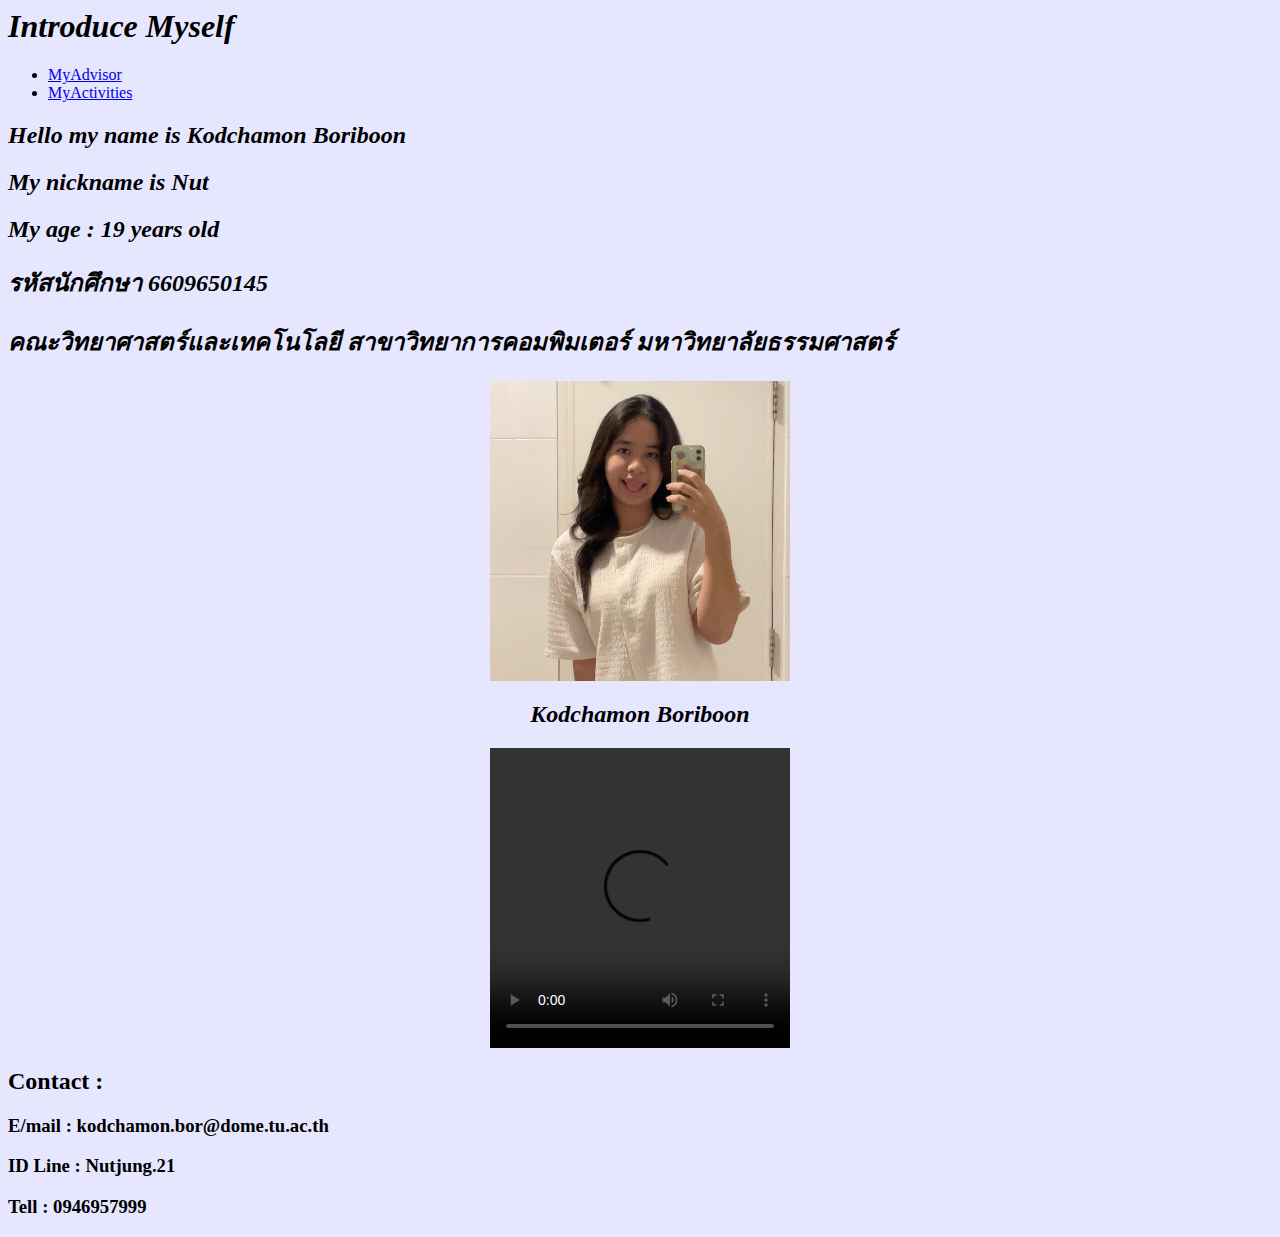
==== index.html @ 5bf5bff0 "first commit" ====
<DOSTYPE HTML>
    <HTML>
        <head>
            <title>Homepage</title>
            <link rel="stylesheet" href="C/index.css">
        </head>
        <body>
            <nav>
                <div class="logo">
                    <h1><em>Introduce Myself</em></h1>
                </div>

                <ul class="menu">
                    <li><a link href="html/myAdvisor.html">MyAdvisor</a></li>
                    <li><a link href="html/myActivities.html">MyActivities</a></li>
                </ul>
              </nav>
              
           <style> body {background-color: rgb(230,230,255);}</style> 
           
        <div id="bodyText">
            <h2><em>Hello my name is Kodchamon Boriboon </h2>
            <h2>My nickname is Nut </h2>
            <h2>My age : 19 years old</h2>
            <h2>รหัสนักศึกษา 6609650145 </h2>
            <h2>คณะวิทยาศาสตร์และเทคโนโลยี สาขาวิทยาการคอมพิมเตอร์ มหาวิทยาลัยธรรมศาสตร์ </em></h2>
            <center><img src="image/IMG_3481.jpeg"width="300" height="300" alt="My Photo">
            <div id="bodyText">
                <div id="bodyText">
                    <h2><em>Kodchamon Boriboon </em></h2>
            <video src="VDO/7362f14ce2fc46e2880379c78a552d7d (1).mov" width="300" height="300" controls></video></center></div>
        <h2>Contact : </h2>
        <h3>E/mail : kodchamon.bor@dome.tu.ac.th</h3>
        <h3>ID Line : Nutjung.21</h3>
        <h3>Tell : 0946957999</h3>
            </body>
        </HTML>
    </DOSTYPE>
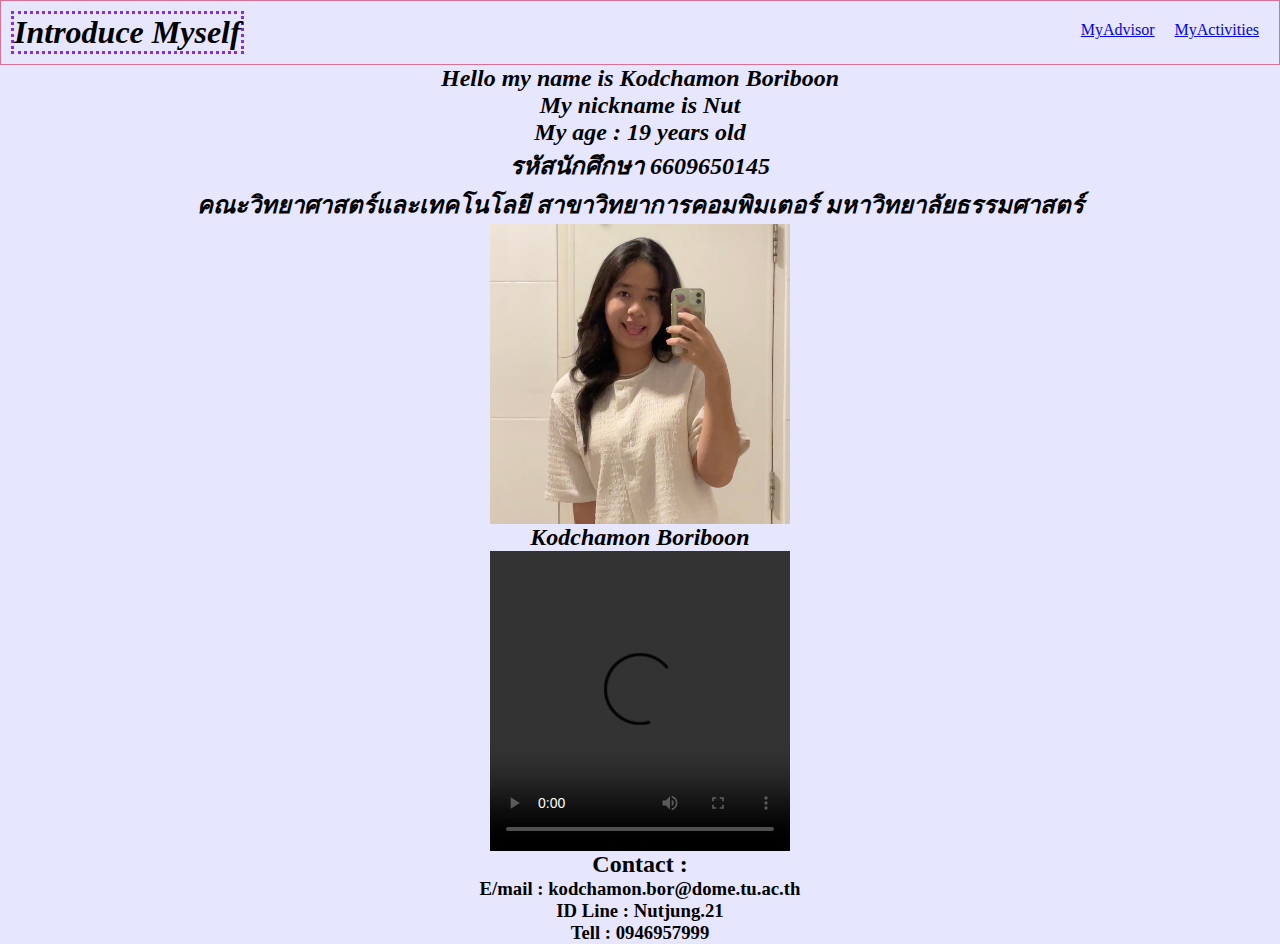
==== commit 162b7a50: "index" ====
--- a/index.html
+++ b/index.html
@@ -2,7 +2,7 @@
     <HTML>
         <head>
             <title>Homepage</title>
-            <link rel="stylesheet" href="C/index.css">
+            <link rel="stylesheet" href="css/index.css">
         </head>
         <body>
             <nav>
--- a/css/index.css
+++ b/css/index.css
@@ -0,0 +1,40 @@
+h1{
+    font-family: 'Courier New', 'Courier New', Courier, monospace;
+    font-family: fantasy;
+    text-align: center;
+    border-style: dotted;
+    border-color: blueviolet;
+}
+h2{
+    text-align: center;
+    border-style: red;
+    border-color: black;
+}
+h3{
+    text-align: center;
+    border-color:purple ;
+}
+
+
+*{
+    margin: 0;
+    padding: 0;
+    box-sizing: border-box;
+}
+
+nav {
+    display: flex;
+    justify-content: space-between;
+    border: 1px solid palevioletred;
+    padding: 10px;
+}
+
+.menu {
+    display: flex;
+    list-style: none;
+}
+
+.menu li {
+    margin: 10px;
+    
+}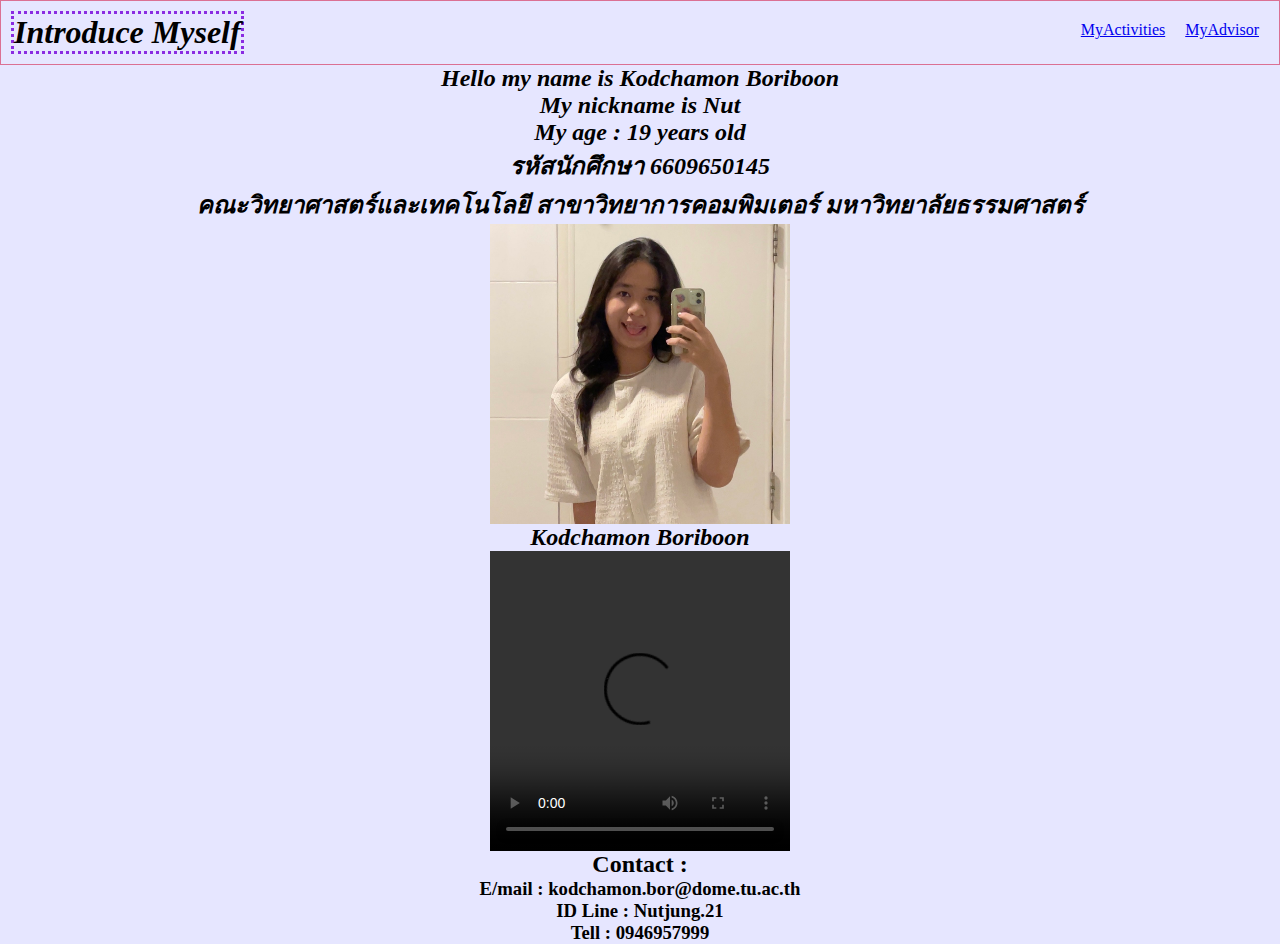
==== commit 65f6a023: "ind" ====
--- a/index.html
+++ b/index.html
@@ -11,8 +11,8 @@
                 </div>
 
                 <ul class="menu">
+                    <li><a link href="html/myActivities.html">MyActivities</a></li>
                     <li><a link href="html/myAdvisor.html">MyAdvisor</a></li>
-                    <li><a link href="html/myActivities.html">MyActivities</a></li>
                 </ul>
               </nav>
               
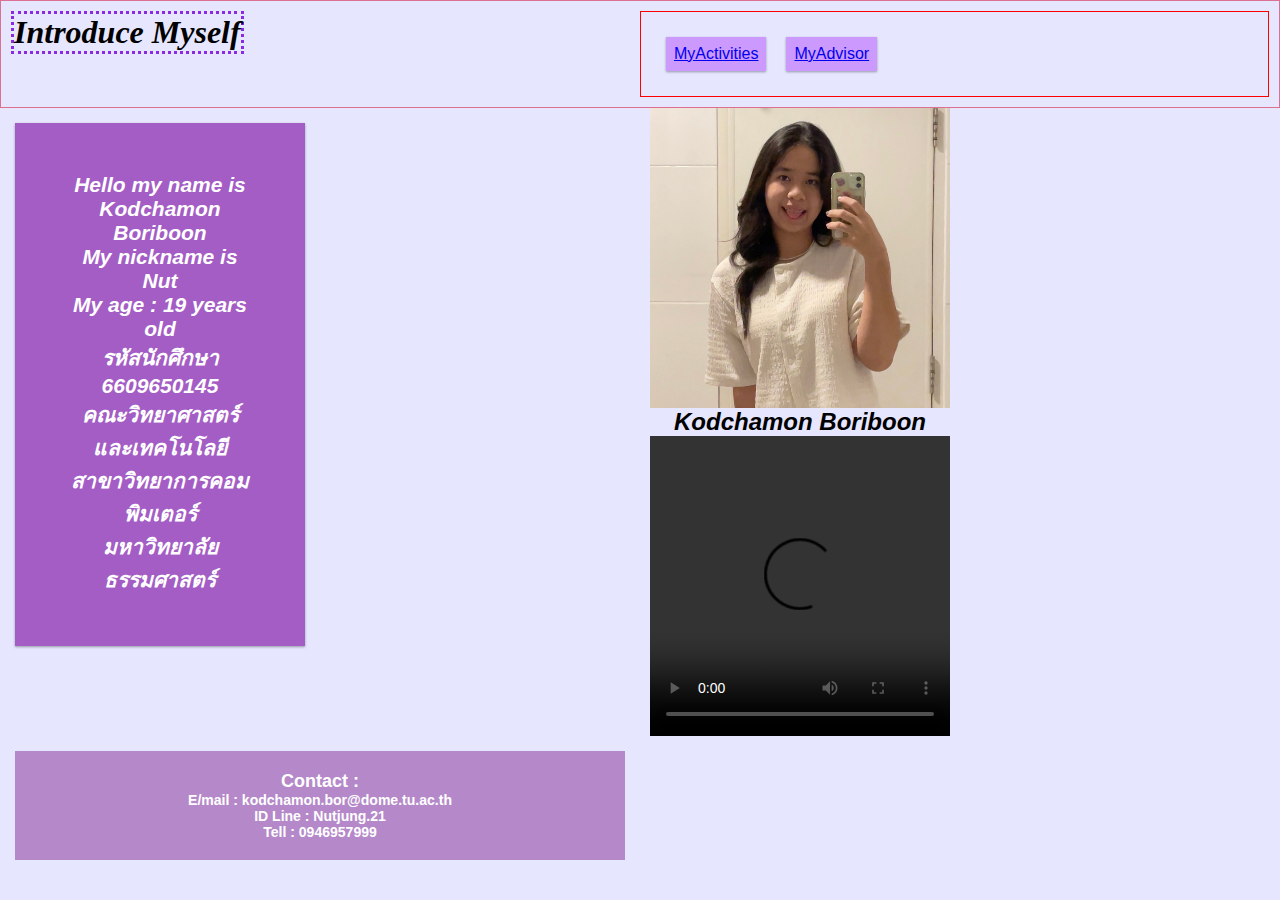
==== commit e69599dd: "N" ====
--- a/index.html
+++ b/index.html
@@ -1,7 +1,136 @@
 <DOSTYPE HTML>
     <HTML>
         <head>
-            <title>Homepage</title>
+            <head>
+                <style>
+                * {
+                  box-sizing: border-box;
+                }
+                
+                .row::after {
+                  content: "";
+                  clear: both;
+                  display: table;
+                }
+                
+                [class*="col-"] {
+                  float: left;
+                  padding: 15px;
+                }
+                
+                html {
+                  font-family: "Lucida Sans", sans-serif;
+                }
+                
+                .header {
+                  background-color: rgb(230,230,255);
+                  color: #ffffff;
+                  padding: 15px;
+                }
+                
+                .menu ul {
+                  list-style-type: none;
+                  margin: 0;
+                  padding: 0;
+                }
+                
+                .menu li {
+                  padding: 8px;
+                  margin-bottom: 7px;
+                  background-color: CC99FF;
+                  color: #ffffff;
+                  box-shadow: 0 1px 3px rgba(0,0,0,0.12), 0 1px 2px rgba(0,0,0,0.24);
+                }
+                
+                .menu li:hover {
+                  background-color: #5ebab5;
+                  background-color: ;
+                }
+                
+                .aside {
+                  background-color: #a35dc4;
+                  padding: 50px;
+                  color: #ffffff;
+                  text-align: center;
+                  font-size: 14px;
+                  box-shadow: 0 1px 3px rgba(0,0,0,0.12), 0 1px 2px rgba(0,0,0,0.24);
+                }
+                
+                .footer {
+                  background-color: #b589c9;
+                  color: #ffffff;
+                  text-align: center;
+                  font-size: 12px;
+                  padding: 20px;
+                }
+                
+                /* For mobile phones: */
+                [class*="col-"] {
+                  width: 100%;
+                }
+                
+                @media only screen and (min-width: 600px) {
+                  /* For tablets: */
+                  .col-s-1 {width: 8.33%;}
+                  .col-s-2 {width: 16.66%;}
+                  .col-s-3 {width: 25%;}
+                  .col-s-4 {width: 33.33%;}
+                  .col-s-5 {width: 41.66%;}
+                  .col-s-6 {width: 50%;}
+                  .col-s-7 {width: 58.33%;}
+                  .col-s-8 {width: 66.66%;}
+                  .col-s-9 {width: 75%;}
+                  .col-s-10 {width: 83.33%;}
+                  .col-s-11 {width: 91.66%;}
+                  .col-s-12 {width: 100%;}
+                }
+                @media only screen and (min-width: 768px) {
+                  /* For desktop: */
+                  .col-1 {width: 8.33%;}
+                  .col-2 {width: 16.66%;}
+                  .col-3 {width: 25%;}
+                  .col-4 {width: 33.33%;}
+                  .col-5 {width: 41.66%;}
+                  .col-6 {width: 50%;}
+                  .col-7 {width: 58.33%;}
+                  .col-8 {width: 66.66%;}
+                  .col-9 {width: 75%;}
+                  .col-10 {width: 83.33%;}
+                  .col-11 {width: 91.66%;}
+                  .col-12 {width: 100%;}
+                }
+                
+                </style>
+                </head>
+                <body>
+                    <meta name="viewport" content="width=device-width, initial-scale=1.0">
+                    <head>
+                        <style>
+                        * {
+                          box-sizing: border-box;
+                        }
+                        
+                        .header {
+                          border: 1px solid red;
+                          padding: 30px;
+                        }
+                        
+                        .menu {
+                          width: 50%;
+                          float: left;
+                          padding: 15px;
+                          border: 1px solid red;
+                        }
+                        
+                        .main {
+                          width: 75%;
+                          float: left;
+                          padding: 15px;
+                          border: 1px solid red;
+                        }
+                        </style>
+           
+           <title>Homepage</title>
             <link rel="stylesheet" href="css/index.css">
         </head>
         <body>
@@ -19,17 +148,29 @@
            <style> body {background-color: rgb(230,230,255);}</style> 
            
         <div id="bodyText">
+            <div class="col-3 col-s-12">
+                <div class="aside">
             <h2><em>Hello my name is Kodchamon Boriboon </h2>
+           
             <h2>My nickname is Nut </h2>
+            
             <h2>My age : 19 years old</h2>
+            
             <h2>รหัสนักศึกษา 6609650145 </h2>
+            
             <h2>คณะวิทยาศาสตร์และเทคโนโลยี สาขาวิทยาการคอมพิมเตอร์ มหาวิทยาลัยธรรมศาสตร์ </em></h2>
+                </div>
+            </div>
+
             <center><img src="image/IMG_3481.jpeg"width="300" height="300" alt="My Photo">
             <div id="bodyText">
                 <div id="bodyText">
                     <h2><em>Kodchamon Boriboon </em></h2>
             <video src="VDO/7362f14ce2fc46e2880379c78a552d7d (1).mov" width="300" height="300" controls></video></center></div>
-        <h2>Contact : </h2>
+
+            <div class="col-6 col-s-9">
+                <div class="footer">
+            <h2>Contact : </h2>
         <h3>E/mail : kodchamon.bor@dome.tu.ac.th</h3>
         <h3>ID Line : Nutjung.21</h3>
         <h3>Tell : 0946957999</h3>
